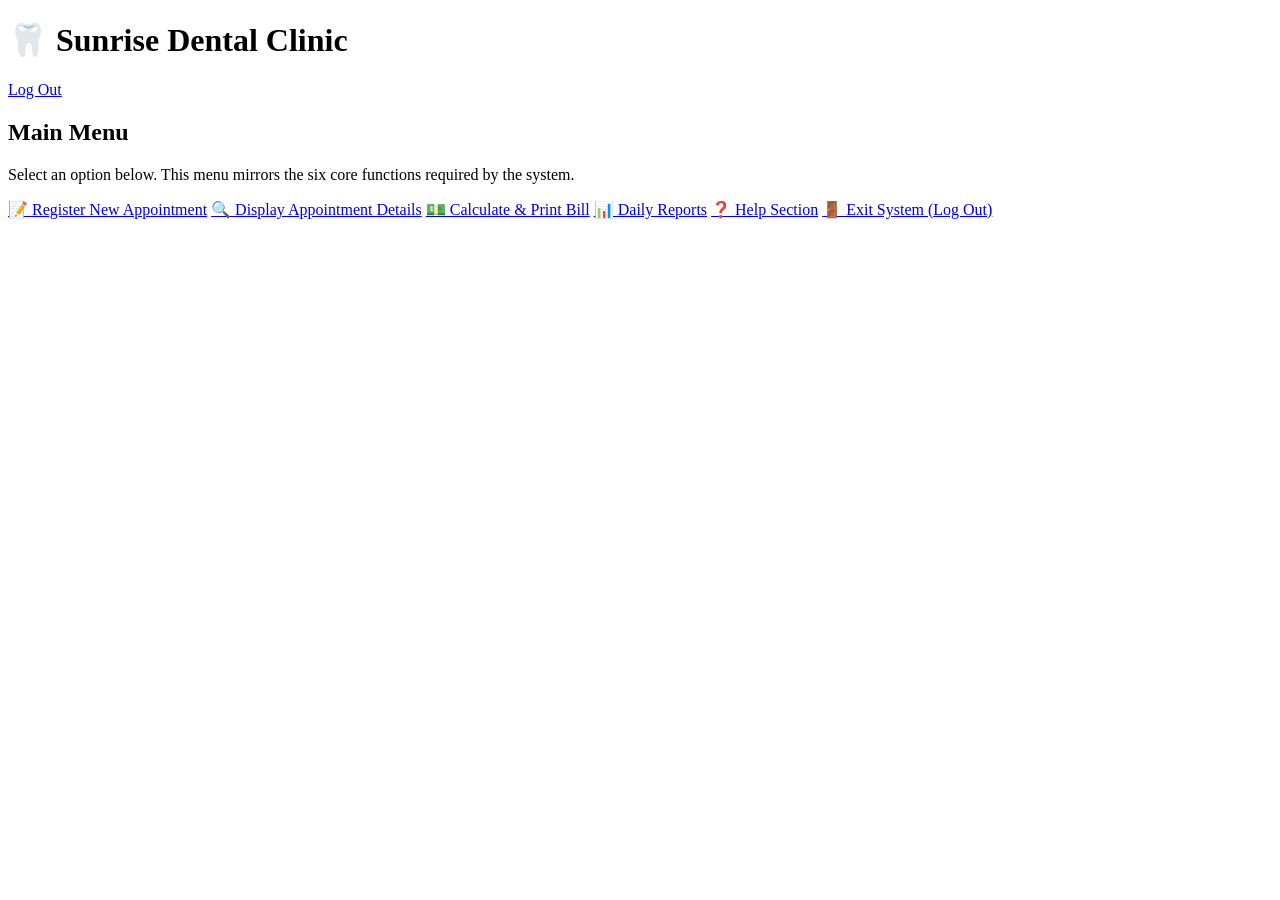
==== sunrise-dental-system/src/main/resources/static/dashboard.html @ 717193dc "Initial commit: Sunrise Dental Clinic system with MySQL/XAMPP setup" ====
<!DOCTYPE html>
<html lang="en">
<head>
    <meta charset="UTF-8">
    <title>Dashboard - Sunrise Dental Clinic</title>
    <link rel="stylesheet" href="/css/style.css">
</head>
<body>
    <header>
        <h1>🦷 Sunrise Dental Clinic</h1>
        <nav>
            <span id="welcomeMsg"></span>
            <a href="#" onclick="logout()">Log Out</a>
        </nav>
    </header>
    <div class="container">
        <h2>Main Menu</h2>
        <p class="helptext">Select an option below. This menu mirrors the six core functions required by the system.</p>
        <div class="card-grid">
            <a class="card" href="/register.html">📝 Register New Appointment</a>
            <a class="card" href="/search.html">🔍 Display Appointment Details</a>
            <a class="card" href="/billing.html">💵 Calculate &amp; Print Bill</a>
            <a class="card" href="/reports.html">📊 Daily Reports</a>
            <a class="card" href="/help.html">❓ Help Section</a>
            <a class="card" href="#" onclick="logout(); return false;">🚪 Exit System (Log Out)</a>
        </div>
    </div>
    <script src="/js/app.js"></script>
    <script>
        requireLogin();
        document.getElementById('welcomeMsg').textContent = 'Welcome, ' + (sessionStorage.getItem('fullName') || 'Staff');
    </script>
</body>
</html>
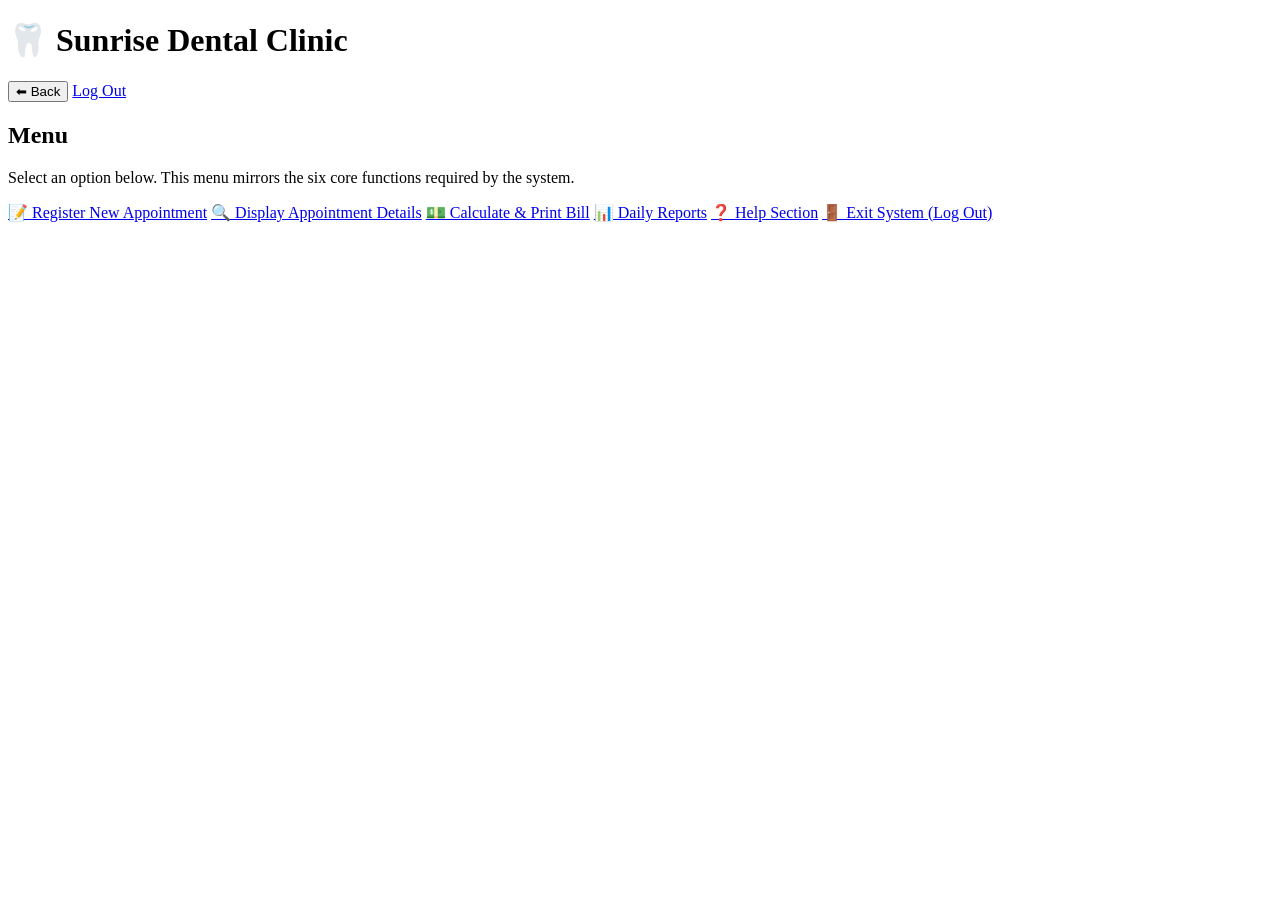
==== commit 5c530039: "Update project files" ====
--- a/sunrise-dental-system/src/main/resources/static/dashboard.html
+++ b/sunrise-dental-system/src/main/resources/static/dashboard.html
@@ -6,15 +6,17 @@
     <link rel="stylesheet" href="/css/style.css">
 </head>
 <body>
-    <header>
-        <h1>🦷 Sunrise Dental Clinic</h1>
-        <nav>
-            <span id="welcomeMsg"></span>
-            <a href="#" onclick="logout()">Log Out</a>
-        </nav>
-    </header>
+<header>
+    <h1>🦷 Sunrise Dental Clinic</h1>
+    <nav>
+        <span id="welcomeMsg"></span>
+        <button class="back-btn" onclick="history.back()">⬅ Back</button>
+        <a href="#" onclick="logout()">Log Out</a>
+    </nav>
+</header>
+<div class="main-wrap">
     <div class="container">
-        <h2>Main Menu</h2>
+        <h2>Menu</h2>
         <p class="helptext">Select an option below. This menu mirrors the six core functions required by the system.</p>
         <div class="card-grid">
             <a class="card" href="/register.html">📝 Register New Appointment</a>
@@ -25,10 +27,11 @@
             <a class="card" href="#" onclick="logout(); return false;">🚪 Exit System (Log Out)</a>
         </div>
     </div>
-    <script src="/js/app.js"></script>
-    <script>
-        requireLogin();
-        document.getElementById('welcomeMsg').textContent = 'Welcome, ' + (sessionStorage.getItem('fullName') || 'Staff');
-    </script>
+</div>
+<script src="/js/app.js"></script>
+<script>
+    requireLogin();
+    document.getElementById('welcomeMsg').textContent = 'Welcome, ' + (sessionStorage.getItem('fullName') || 'Staff');
+</script>
 </body>
-</html>
+</html>
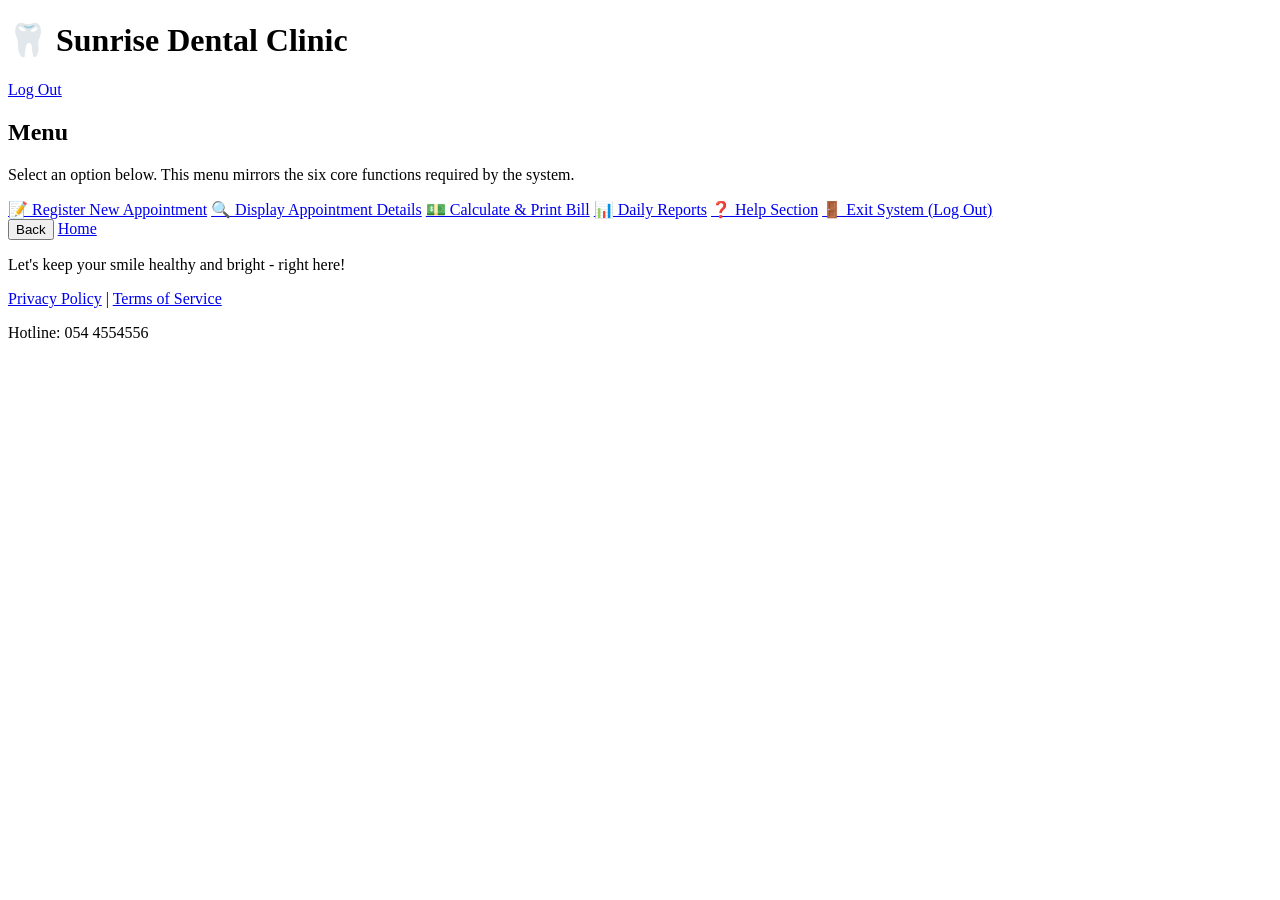
==== commit ed49ef55: "Added dashboard form validation" ====
--- a/sunrise-dental-system/src/main/resources/static/dashboard.html
+++ b/sunrise-dental-system/src/main/resources/static/dashboard.html
@@ -3,14 +3,13 @@
 <head>
     <meta charset="UTF-8">
     <title>Dashboard - Sunrise Dental Clinic</title>
-    <link rel="stylesheet" href="/css/style.css">
+    <link rel="stylesheet" href="/css/dashboard.css">
 </head>
 <body>
 <header>
     <h1>🦷 Sunrise Dental Clinic</h1>
     <nav>
         <span id="welcomeMsg"></span>
-        <button class="back-btn" onclick="history.back()">⬅ Back</button>
         <a href="#" onclick="logout()">Log Out</a>
     </nav>
 </header>
@@ -27,7 +26,16 @@
             <a class="card" href="#" onclick="logout(); return false;">🚪 Exit System (Log Out)</a>
         </div>
     </div>
+    <div class="bottom-nav">
+        <button class="back-btn" onclick="history.back()"> Back</button>
+        <a class="home-btn" href="/dashboard.html"> Home</a>
+    </div>
 </div>
+<footer class="site-footer">
+    <p class="footer-tagline">Let's keep your smile healthy and bright - right here!</p>
+    <p class="footer-links"><a href="#">Privacy Policy</a> | <a href="#">Terms of Service</a></p>
+    <p class="footer-hotline">Hotline: 054 4554556</p>
+</footer>
 <script src="/js/app.js"></script>
 <script>
     requireLogin();
